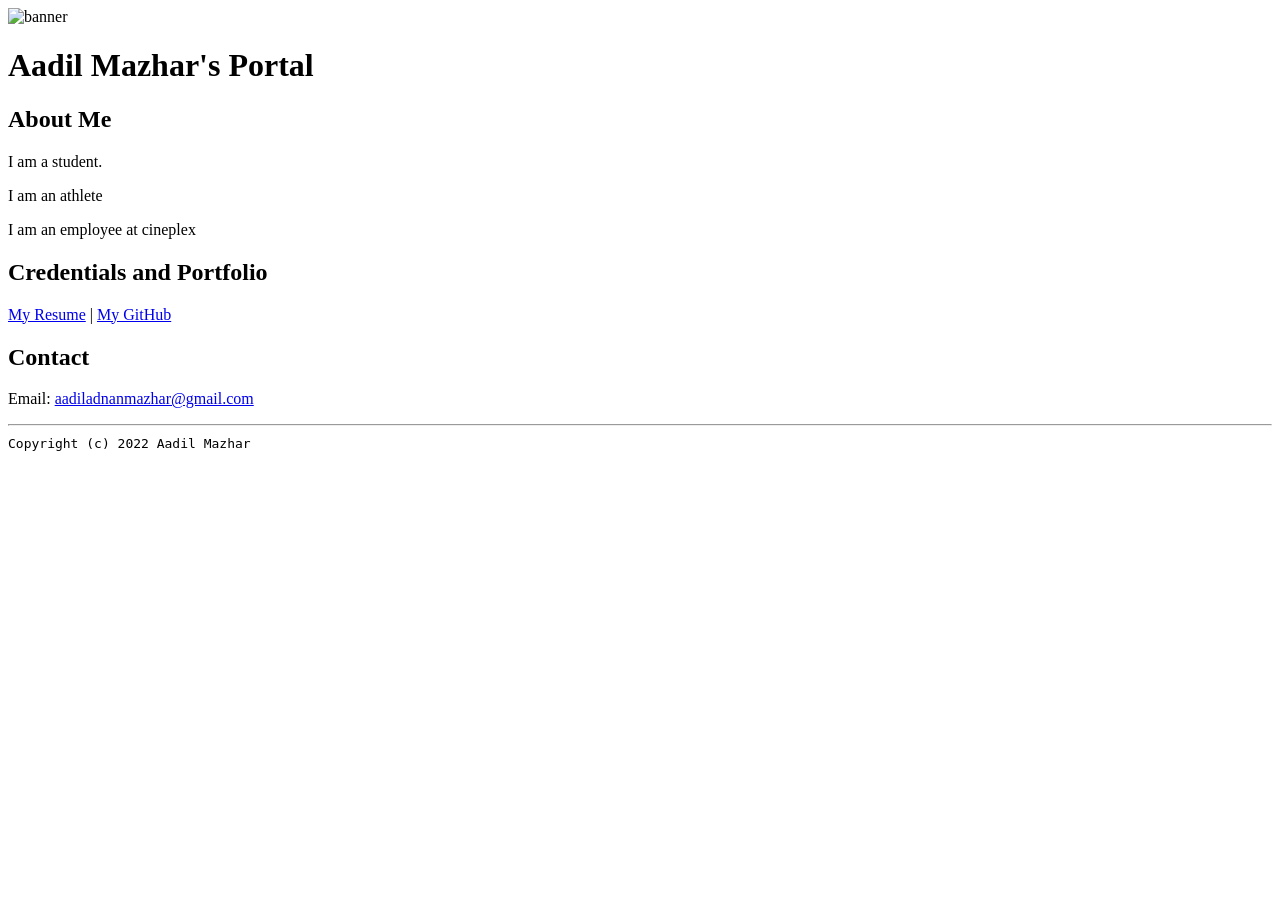
==== index.html @ 2bd7ef32 "Add files via upload" ====
<!doctype html>

<!-- this is a comment for human! -->

<html lang="en">

  <header>
    <title>Aadil Mazhar's Portal</title>
    <link rel="stylesheet" href="css/master.css">
    <link rel="FaviconIcon" href="favicon.ico" type="image/x-icon">
    <link rel="shortcut" href="favicon.ico" type="image/x-icon">
    <meta name="viewport" content="width=device-width, initial-scale=1, shrink-to-fit=no">
    <meta name="name" content="Aadil Mazhar's Portal">
    <meta name="robots" content="noindex, nofollow">
  </header>

  <body>
    <img src="images/banner.jpg" width="75%" alt="banner">
    <h1>Aadil Mazhar's Portal</h1>
    <h2>About Me</h2>
    <p>I am a student.</p>
    <p>I am an athlete</p>
    <p>I am an employee at cineplex</p>
    <h2>Credentials and Portfolio</h2>

    <p><a href="resume.html">My Resume</a> | <a href="https://github.com/axmazhar">My GitHub</a></p>
    <h2>Contact</h2>

    <p>Email: <a href="mailto:aadiladnanmazhar@gmail.com">aadiladnanmazhar@gmail.com</a></p>
  </body>

  <footer>
    <hr>
    <code>Copyright (c) 2022 Aadil Mazhar</code>

  </footer>

</html>
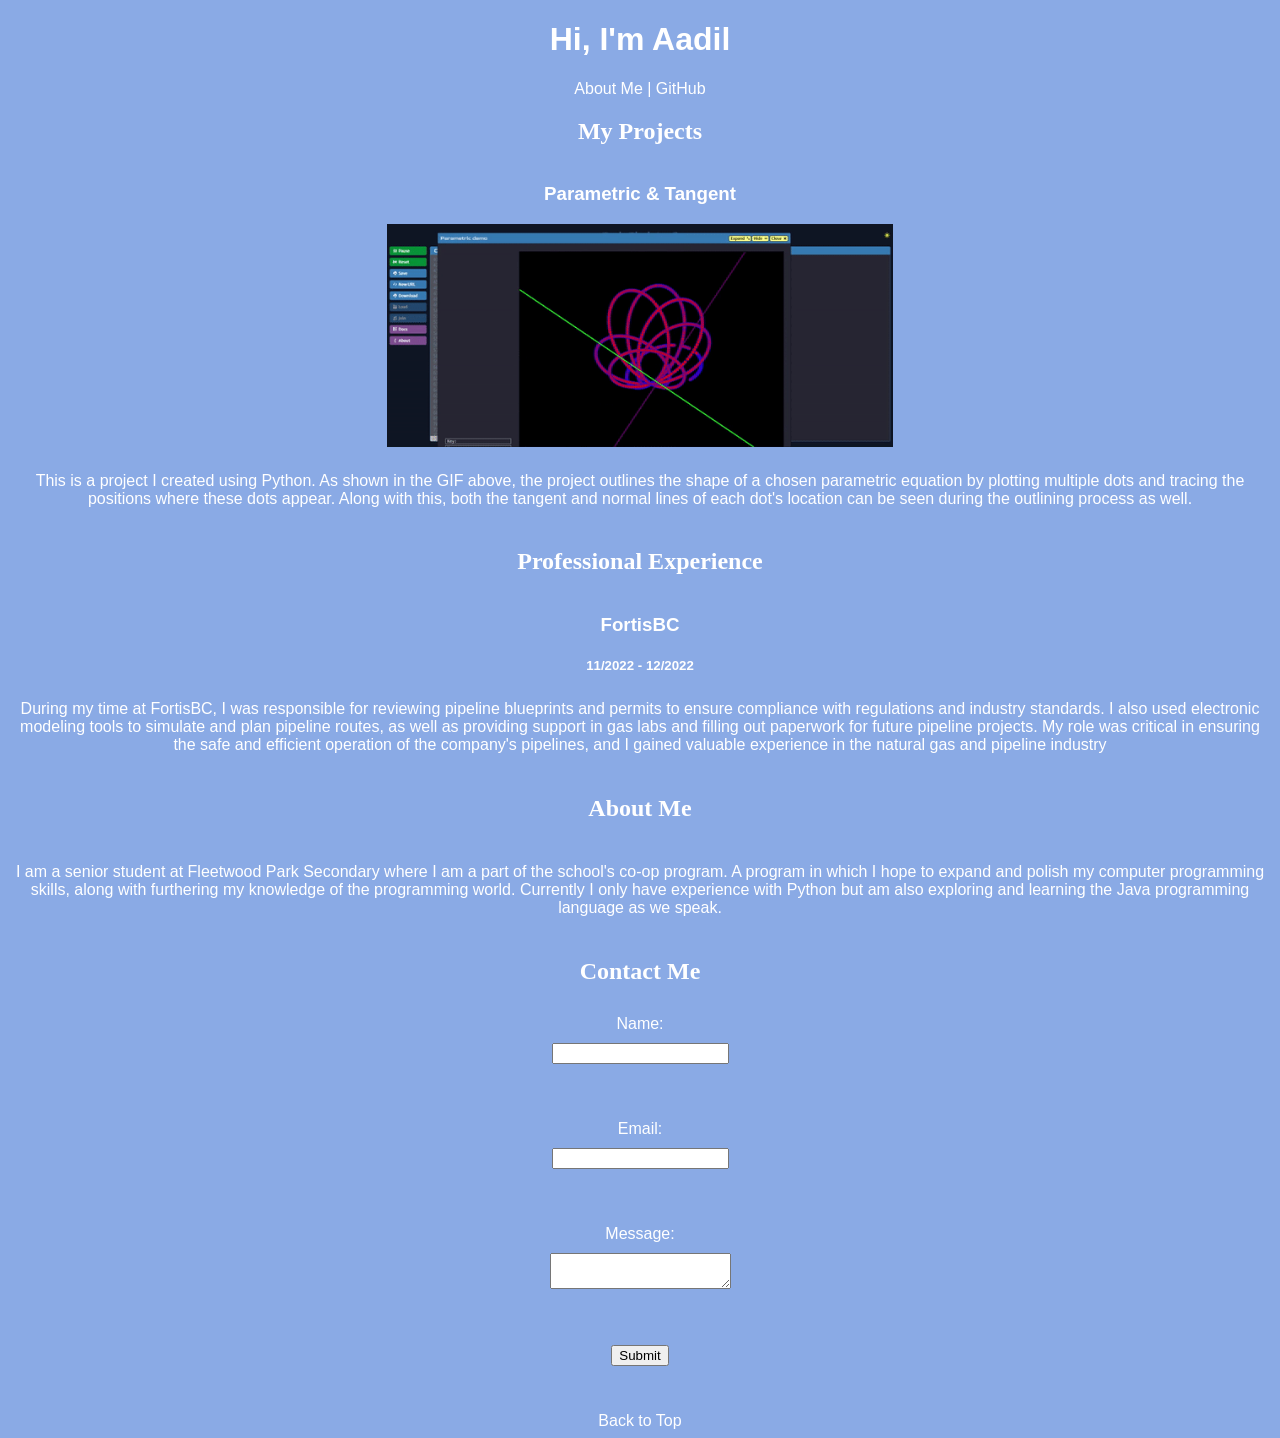
==== commit 7a4df583: "Website" ====
--- a/index.html
+++ b/index.html
@@ -1,38 +1,74 @@
 <!doctype html>
+<html lang="en">
+<head>
+  <link rel="icon" type="image/x-icon" href="favicon.ico"/>
+</head>
+<header>
+  <title>Aadil's Portfolio</title>
+  <link href="styles.css" rel="stylesheet" type="text/css">
+</header>
 
-<!-- this is a comment for human! -->
+<body>
+  <div class="header">
+    <h1>Hi, I'm Aadil</h1>
+    <div class="nav">
+      <a href="#AbtMe">About Me</a> | <a href="https://github.com/axmazhar">GitHub</a>
+    </div>
+  </div>
+  <h2>My Projects</h2>
 
-<html lang="en">
+  <h3><a href="https://py3.codeskulptor.org/#user307_Cr6infTyxd_2.py">Parametric & Tangent</a></h3>
+  <img src="cs.parametric.gif" width="40%" alt="parametric">
 
-  <header>
-    <title>Aadil Mazhar's Portal</title>
-    <link rel="stylesheet" href="css/master.css">
-    <link rel="FaviconIcon" href="favicon.ico" type="image/x-icon">
-    <link rel="shortcut" href="favicon.ico" type="image/x-icon">
-    <meta name="viewport" content="width=device-width, initial-scale=1, shrink-to-fit=no">
-    <meta name="name" content="Aadil Mazhar's Portal">
-    <meta name="robots" content="noindex, nofollow">
-  </header>
+  <p>This is a project I created using Python. As shown in the GIF above, the project outlines the shape of a chosen parametric equation by plotting multiple dots and tracing the positions where these dots appear.
+Along with this, both the tangent and normal lines of each dot's location can be seen during the outlining process as well.</p>
 
-  <body>
-    <img src="images/banner.jpg" width="75%" alt="banner">
-    <h1>Aadil Mazhar's Portal</h1>
-    <h2>About Me</h2>
-    <p>I am a student.</p>
-    <p>I am an athlete</p>
-    <p>I am an employee at cineplex</p>
-    <h2>Credentials and Portfolio</h2>
+  <h2 id="professional-experience">Professional Experience</h2> <br>
+  <h3>FortisBC<h5>11/2022 - 12/2022</h5></h3>
+  <p>During my time at FortisBC, I was responsible for reviewing pipeline blueprints and permits to ensure compliance with regulations and industry standards. I also used electronic modeling tools to simulate and plan pipeline routes, as well as providing support in gas labs and filling out paperwork for future pipeline projects. My role was critical in ensuring the safe and efficient operation of the company's pipelines, and I gained valuable experience in the natural gas and pipeline industry</p>
 
-    <p><a href="resume.html">My Resume</a> | <a href="https://github.com/axmazhar">My GitHub</a></p>
-    <h2>Contact</h2>
+  <h2 id="AbtMe">About Me</h2>
+  <p>I am a senior student at Fleetwood Park Secondary where I am a part of the school's co-op program. A program in which I hope to expand and polish my computer programming skills, along with furthering my knowledge of the programming world. Currently I only have experience with Python but am also exploring and learning the Java programming language as we speak.</p>
 
-    <p>Email: <a href="mailto:aadiladnanmazhar@gmail.com">aadiladnanmazhar@gmail.com</a></p>
-  </body>
+  <h2 id="Contact Me">Contact Me</h2>
 
-  <footer>
-    <hr>
-    <code>Copyright (c) 2022 Aadil Mazhar</code>
 
-  </footer>
+    <form action="https://formspree.io/f/meqwezay" name="contactForm" onsubmit="return validateForm()" method="post">
+    <div class="form-container">
+      <label for="name">Name:</label>
+      <input type="text" id="name" name="name"><br><br>
+      <label for="email">Email:</label>
+      <input type="email" id="email" name="email"><br><br>
+      <label for="message">Message:</label>
+      <textarea id="message" name="message"></textarea><br><br>
+      <input type="submit" value="Submit">
+    </div>
+  </form>
+ 
 
-</html>
+
+  <br><br>
+  <a href="#" id="back-to-top-text">Back to Top</a>
+
+
+  <script>
+    function validateForm() {
+      var name = document.forms["contactForm"]["name"].value;
+      var email = document.forms["contactForm"]["email"].value;
+      var message = document.forms["contactForm"]["message"].value;
+      if (name == "") {
+        alert("Name must be filled out");
+        return false;
+      }
+      if (email == "") {
+        alert("Email must be filled out");
+        return false;
+      }
+      if (message == "") {
+        alert("Message must be filled out");
+        return false;
+      }
+    }
+  </script>
+
+</body>
--- a/styles.css
+++ b/styles.css
@@ -0,0 +1,55 @@
+body {
+  background-color: #8AAAE5;
+  font-family: 'Lato', sans-serif;
+  color: white;
+  text-align: center;
+}
+
+h1 {
+  font-family: 'Lato', sans-serif;
+  text-align: center;
+}
+
+h2 {
+  font-family: 'Merriweather', serif;
+  text-align: center;
+  display: inline-block;
+}
+
+a {
+  color: white;
+  text-decoration: none;
+}
+
+a:hover {
+  color: pink;
+}
+
+.menu {
+  font-family: 'Raleway', sans-serif;
+}
+
+span {
+  display: inline-block;
+  width: 20px;
+  text-align: center;
+}
+
+p {
+  padding: 5px;
+}
+
+#back-to-top-text {
+  text-align: center;
+  margin-top: 20px;
+}
+
+form {
+  text-align: center;
+}
+
+label, input, textarea {
+  display: block;
+  margin: 10px auto;
+  text-align: center;
+}
